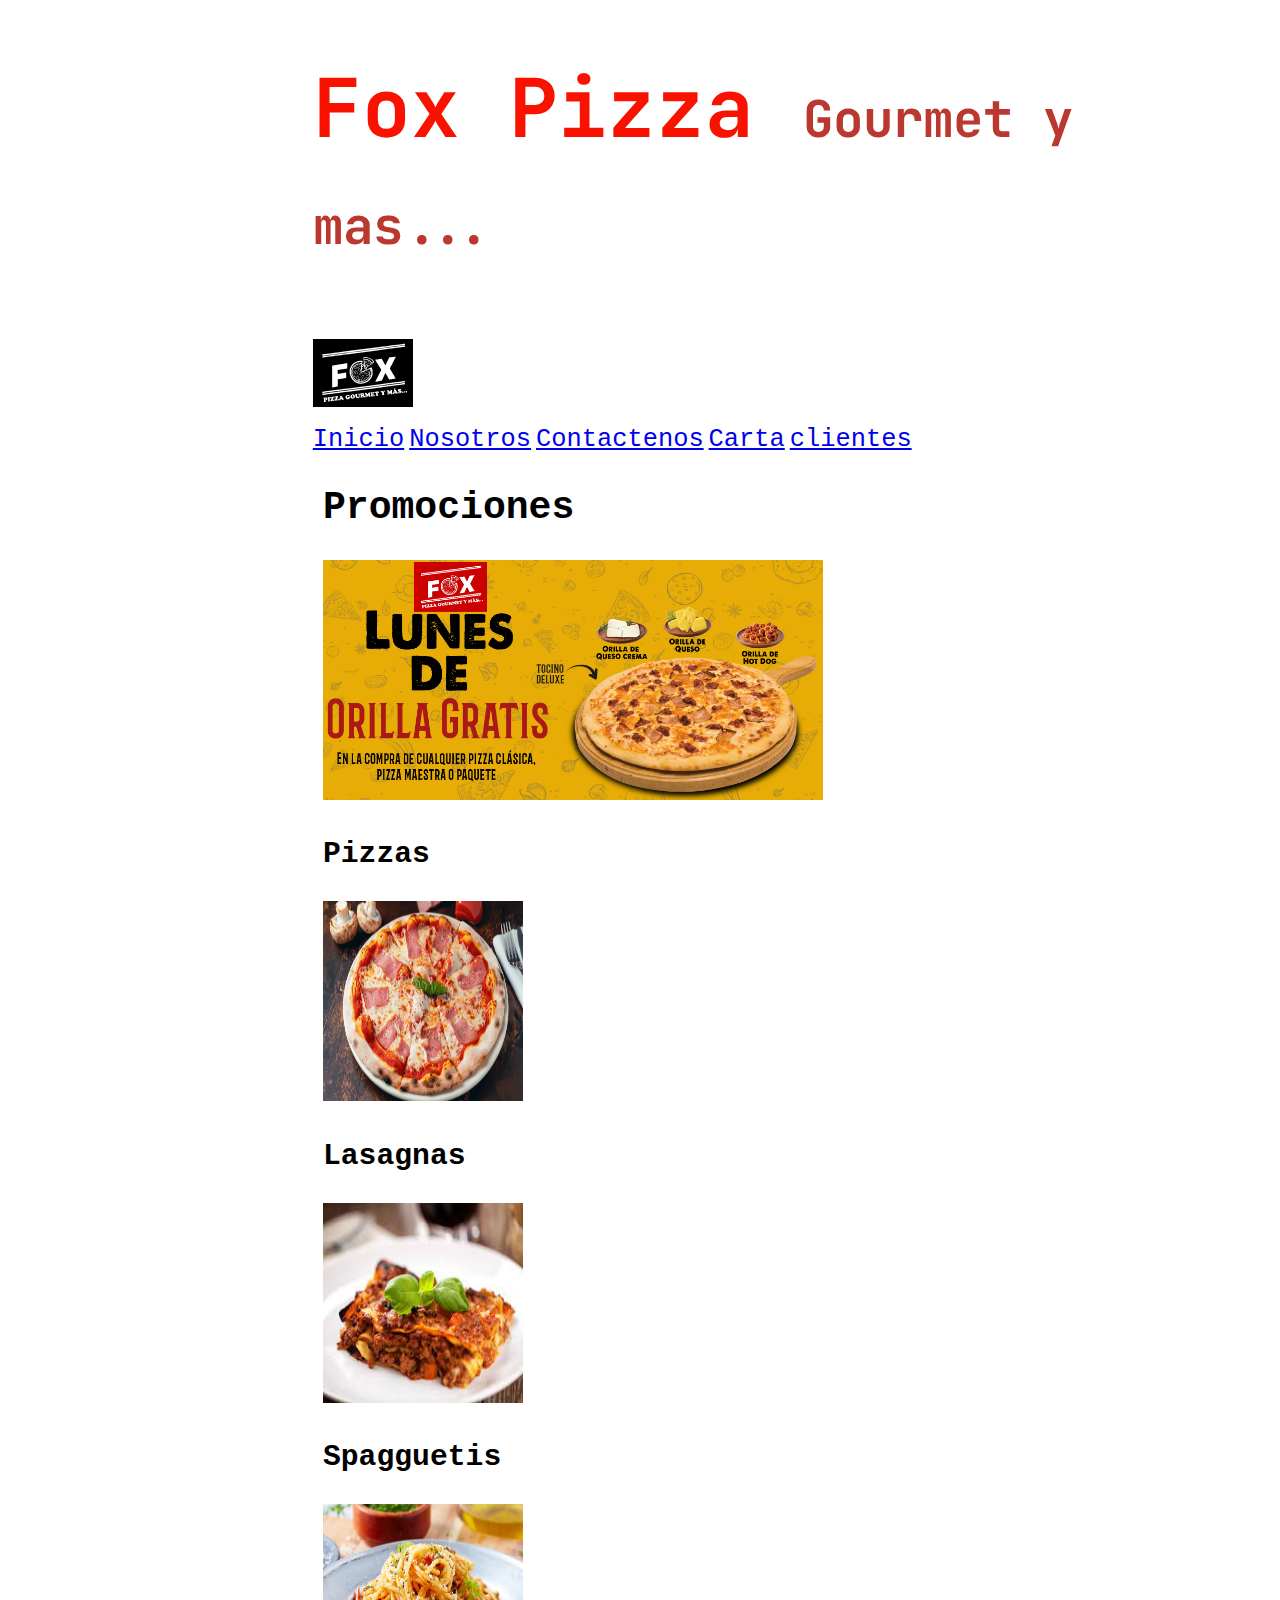
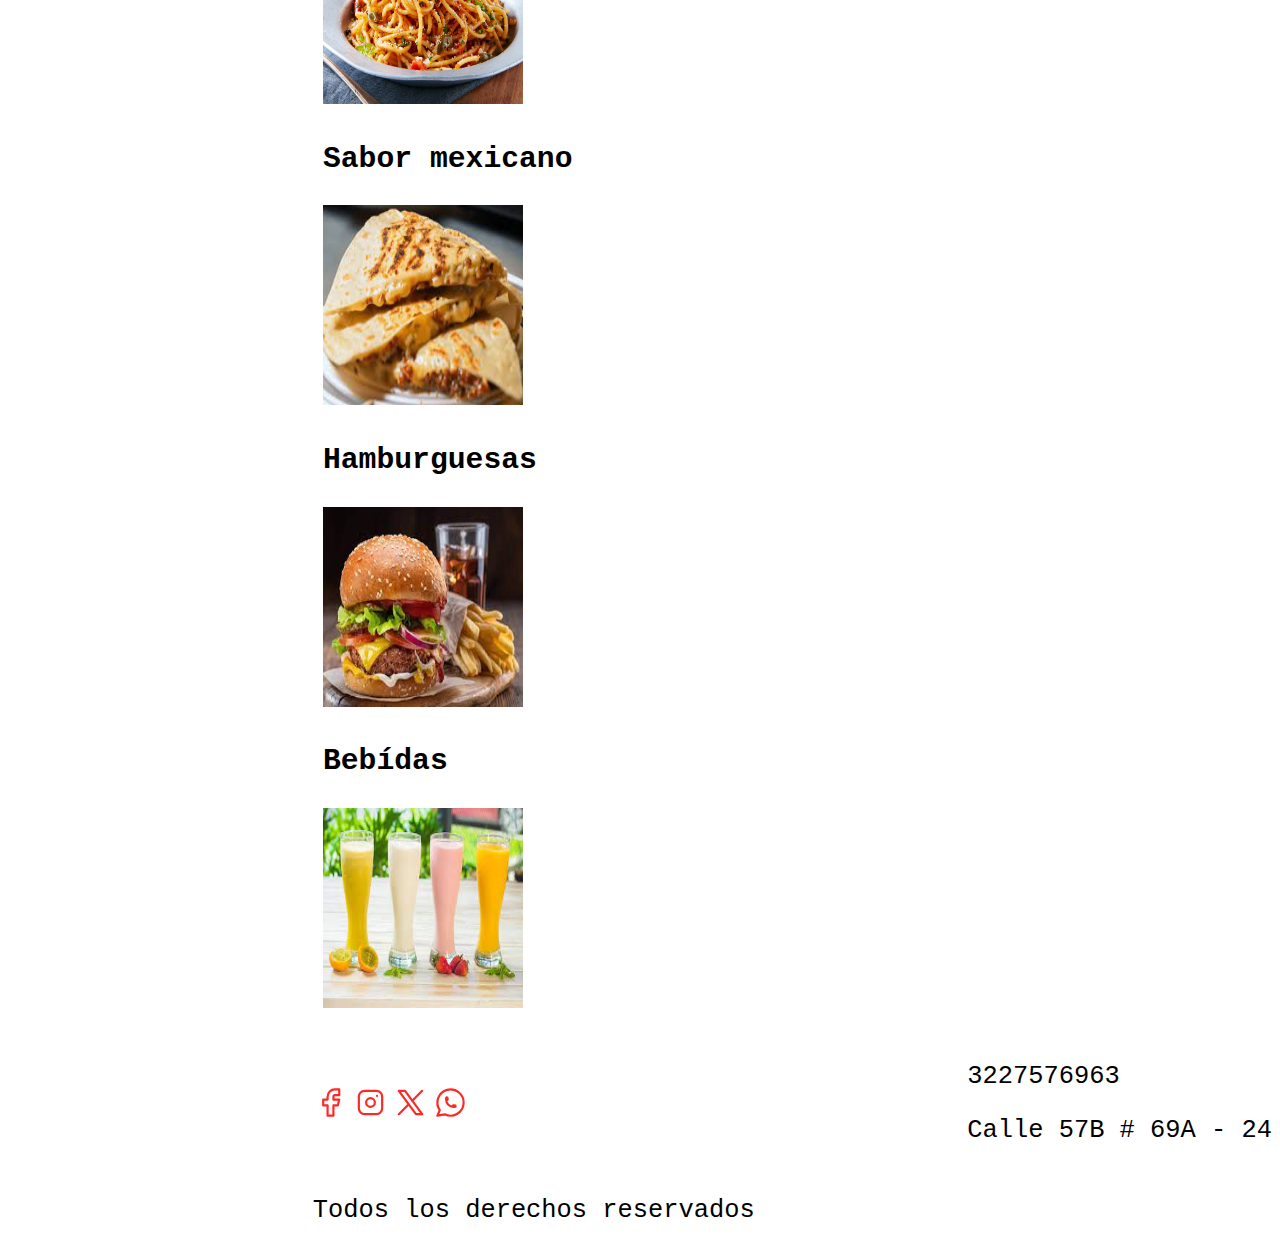
==== index.html @ a1d086fd "Add files via upload" ====
<!DOCTYPE html>
<html lang="es">
<head>
    <meta charset="UTF-8">
    <meta name="viewport" content="width=device-width, initial-scale=1.0">
    <link rel="preconnect" href="https://fonts.googleapis.com">
    <link rel="preconnect" href="https://fonts.gstatic.com" crossorigin>
    <link href="https://fonts.googleapis.com/css2?family=JetBrains+Mono:ital,wght@0,300;1,100&display=swap" rel="stylesheet">
    <link rel="stylesheet" href="Estilos/style.css">
    <title>Fox Pizza Gourmet y más...</title>
</head>


<body>
    <header>
        <h1 id="title">Fox Pizza <span id="mini">Gourmet y mas...</span></h1> 
        <img src="imagenes/logo.svg" width="100" height="100">
        <nav class="paginas">
            <a href="/index.html">Inicio</a>
            <a href="/paginas/nosotros.html">Nosotros</a>
            <a href="/paginas/contactenos.html">Contactenos</a>
            <a href="/paginas/carta.html">Carta</a>
            <a href="/paginas/clientes.html">clientes</a>
        </nav>
    </header>
    <main>
        <div>
            <h2>Promociones</h2>
            <img src="/imagenes/Promo1.png" width="500">
        </div>
        <div >
            <h3>Pizzas</h3>
            <img src="/imagenes/pizzas.webp" width="200" height="200">
            <h3>Lasagnas</h3>
            <img src="/imagenes/lasagnas.jpeg" width="200" height="200">
            <h3>Spagguetis</h3>
            <img src="/imagenes/spagguetis.jpg" width="200" height="200">
            <h3>Sabor mexicano</h3>
            <img src="/imagenes/mexicano.jpeg" width="200" height="200">
            <h3>Hamburguesas</h3>
            <img src="/imagenes/hamburguesas.jpeg" width="200" height="200">
            <h3>Bebídas</h3>
            <img src="/imagenes/jugos.jpeg" width="200" height="200">
        </div>
    </main>
    <footer>
        <div class="footer1">
            <div class="footer1_1">
                <nav>
                    <svg src="Facebook.com"xmlns="http://www.w3.org/2000/svg" class="logofacebook" width="35" height="35" viewBox="0 0 24 24" stroke-width="1.5" stroke="#ff2825" fill="none" stroke-linecap="round" stroke-linejoin="round">
                        <path stroke="none" d="M0 0h24v24H0z" fill="none"/>
                        <path d="M7 10v4h3v7h4v-7h3l1 -4h-4v-2a1 1 0 0 1 1 -1h3v-4h-3a5 5 0 0 0 -5 5v2h-3" />
                    </svg>
                    <svg xmlns="http://www.w3.org/2000/svg" class="logoinstagram" width="35" height="35" viewBox="0 0 24 24" stroke-width="1.5" stroke="#ff2825" fill="none" stroke-linecap="round" stroke-linejoin="round">
                        <path stroke="none" d="M0 0h24v24H0z" fill="none"/>
                        <path d="M4 4m0 4a4 4 0 0 1 4 -4h8a4 4 0 0 1 4 4v8a4 4 0 0 1 -4 4h-8a4 4 0 0 1 -4 -4z" />
                        <path d="M12 12m-3 0a3 3 0 1 0 6 0a3 3 0 1 0 -6 0" />
                        <path d="M16.5 7.5l0 .01" />
                    </svg>
                    <svg xmlns="http://www.w3.org/2000/svg" class="logox" width="35" height="35" viewBox="0 0 24 24" stroke-width="1.5" stroke="#ff2825" fill="none" stroke-linecap="round" stroke-linejoin="round">
                        <path stroke="none" d="M0 0h24v24H0z" fill="none"/>
                        <path d="M4 4l11.733 16h4.267l-11.733 -16z" />
                        <path d="M4 20l6.768 -6.768m2.46 -2.46l6.772 -6.772" />
                    </svg>
                    <svg xmlns="http://www.w3.org/2000/svg" class="logowhatsapp" width="35" height="35" viewBox="0 0 24 24" stroke-width="1.5" stroke="#ff2825" fill="none" stroke-linecap="round" stroke-linejoin="round">
                        <path stroke="none" d="M0 0h24v24H0z" fill="none"/>
                        <path d="M3 21l1.65 -3.8a9 9 0 1 1 3.4 2.9l-5.05 .9" />
                        <path d="M9 10a.5 .5 0 0 0 1 0v-1a.5 .5 0 0 0 -1 0v1a5 5 0 0 0 5 5h1a.5 .5 0 0 0 0 -1h-1a.5 .5 0 0 0 0 1" />
                    </svg>
                </nav>
            </div>
            <div class="footer1_2">
                <p class="a222">3227576963</p>
                <p class="a222">Calle 57B # 69A - 24</p>
            </div>
        </div>     
        <div class="footer2">
                <p>Todos los derechos reservados</p>
        </div>
    </footer>
</body>

</html>
---- Estilos/style.css ----
:root{
    --titulos--: #FA1200;
    --footercoor--: #7A413D;
    --pequenas--: #BA382F;
    --parrafos--:2.5rem;
}
html{
    font-size: 63.5%;
}
body{
    align-items: center;
    max-width: 100rem;
    padding-left: 30rem;
    font-family: monospace;
}
main{
    font-size: var(--parrafos--);
}
main div{
    padding-left: 1rem;
}
.cartacontenido{
    display:flex;
    align-items: center;
}
header nav{
    justify-content: space-evenly;
}
footer{
    padding-top: 20px;
}
.contacto{
    font-size: var(--parrafos--);
}
form{
    
    display: flex;
    justify-content: center;
}
.footer1{
    display: flex;
    justify-content: space-between;
    align-items: center;
}
.logofacebook:hover{
    filter: brightness(4);
    color: black;
}.logoinstagram:hover{
    filter: brightness(4);
    color: black;
}.logox:hover{
    filter: brightness(4);
    color: black;
}.logowhatsapp:hover{
    filter: brightness(4);
    color: black;
}
#title{
    font-family:'JetBrains Mono',Arial, sans-serif;
    font-size: 8rem;
    color: var(--titulos--);
}
#mini{
    font-size: 5rem;
    color: var(--pequenas--);
}
p{
    font-size: var(--parrafos--);
}
a{
    font-size: var(--parrafos--);
}
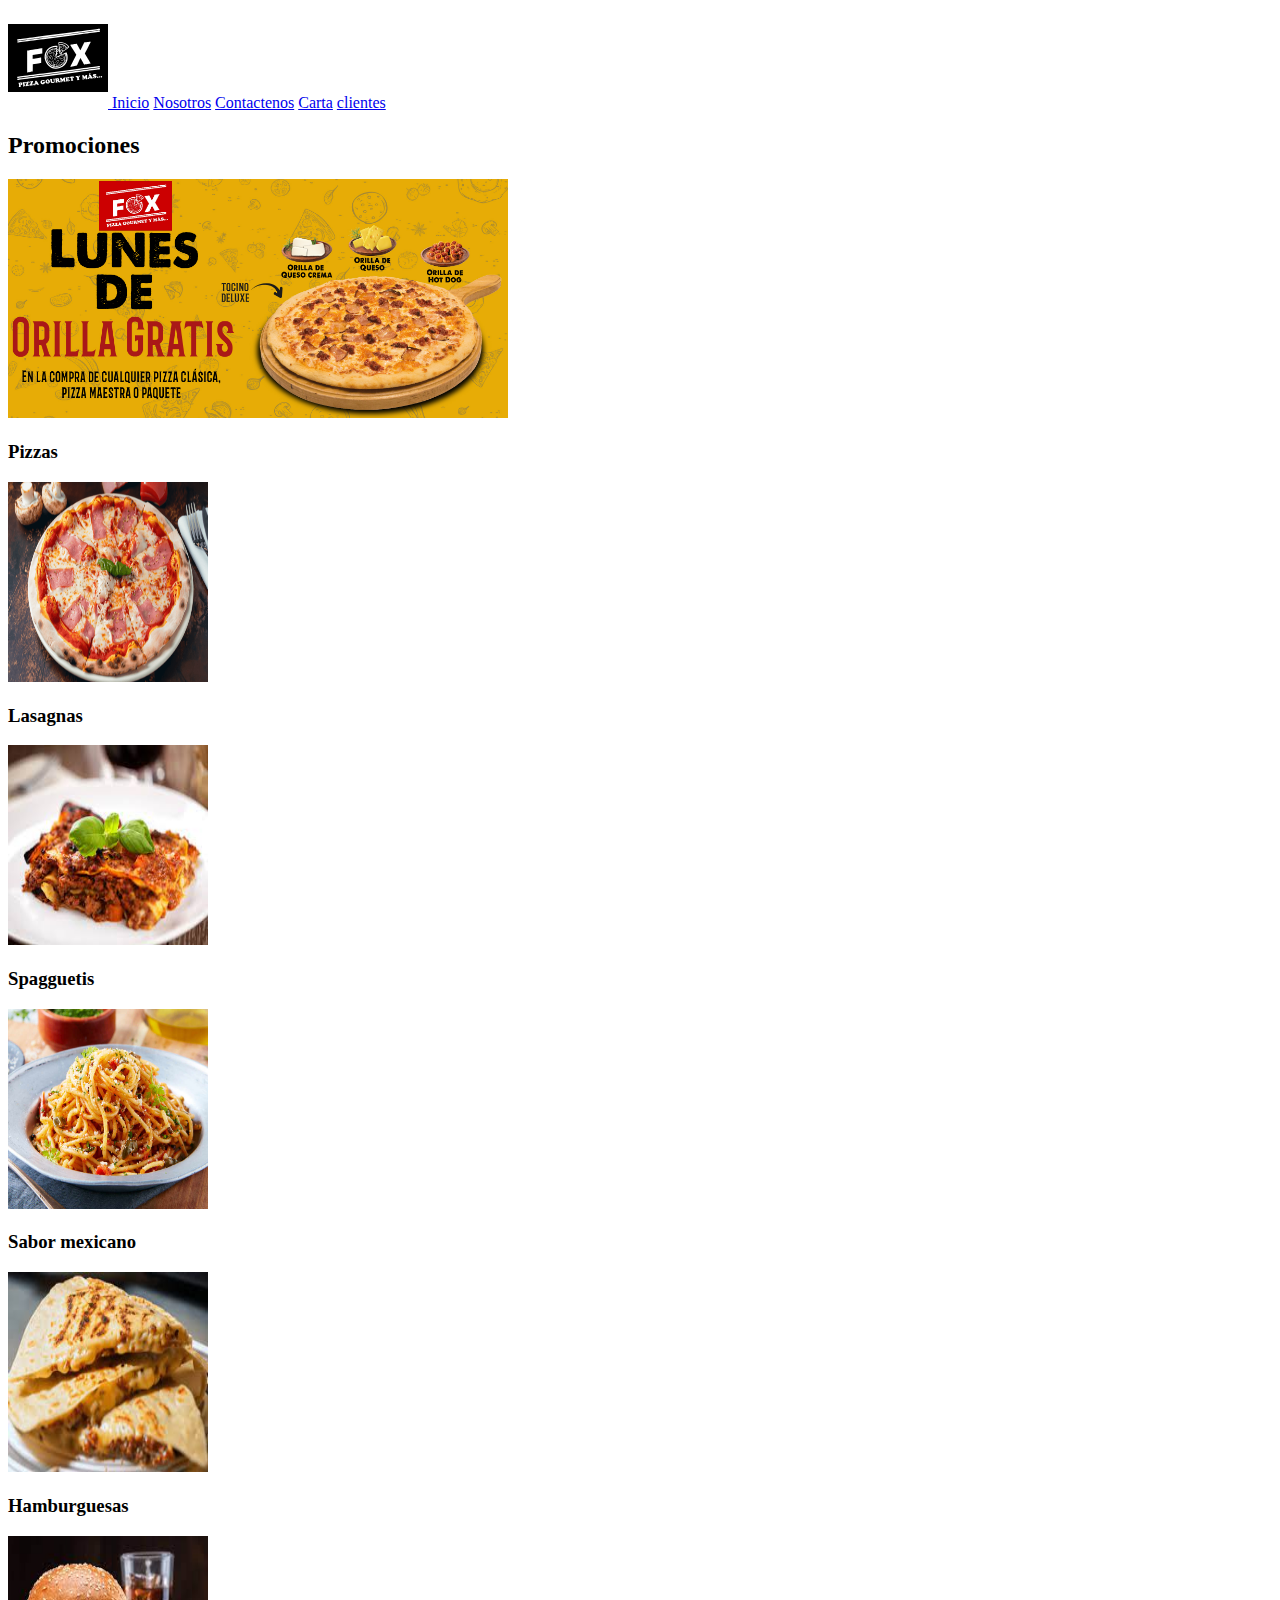
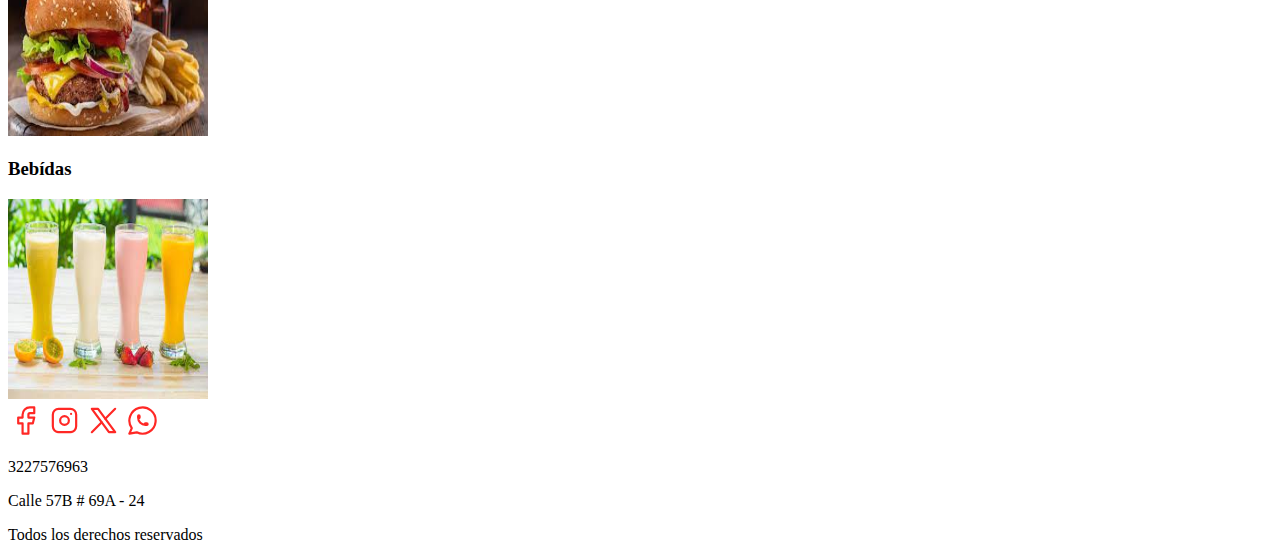
==== commit 3c505674: "Quinto cambio" ====
--- a/index.html
+++ b/index.html
@@ -13,15 +13,17 @@
 
 <body>
     <header>
-        <h1 id="title">Fox Pizza <span id="mini">Gourmet y mas...</span></h1> 
-        <img src="imagenes/logo.svg" width="100" height="100">
         <nav class="paginas">
-            <a href="/index.html">Inicio</a>
-            <a href="/paginas/nosotros.html">Nosotros</a>
-            <a href="/paginas/contactenos.html">Contactenos</a>
-            <a href="/paginas/carta.html">Carta</a>
-            <a href="/paginas/clientes.html">clientes</a>
+            <a href="/FoxPizzaPag/index.html">
+                <img src="../imagenes/logo.svg" width="100" height="100">
+            </a>
+            <a href="/FoxPizzaPag/index.html">Inicio</a>
+            <a href="/FoxPizzaPag/paginas/nosotros.html">Nosotros</a>
+            <a href="/FoxPizzaPag/paginas/contactenos.html">Contactenos</a>
+            <a href="/FoxPizzaPag/paginas/carta.html">Carta</a>
+            <a href="/FoxPizzaPag/paginas/clientes.html">clientes</a>
         </nav>
+    </header>
     </header>
     <main>
         <div>
--- a/Estilos/style.css
+++ b/Estilos/style.css
@@ -1,72 +1,3 @@
-:root{
-    --titulos--: #FA1200;
-    --footercoor--: #7A413D;
-    --pequenas--: #BA382F;
-    --parrafos--:2.5rem;
-}
-html{
-    font-size: 63.5%;
-}
-body{
-    align-items: center;
-    max-width: 100rem;
-    padding-left: 30rem;
-    font-family: monospace;
-}
-main{
-    font-size: var(--parrafos--);
-}
-main div{
-    padding-left: 1rem;
-}
-.cartacontenido{
-    display:flex;
-    align-items: center;
-}
-header nav{
-    justify-content: space-evenly;
-}
-footer{
-    padding-top: 20px;
-}
-.contacto{
-    font-size: var(--parrafos--);
-}
-form{
-    
-    display: flex;
-    justify-content: center;
-}
-.footer1{
-    display: flex;
-    justify-content: space-between;
-    align-items: center;
-}
-.logofacebook:hover{
-    filter: brightness(4);
-    color: black;
-}.logoinstagram:hover{
-    filter: brightness(4);
-    color: black;
-}.logox:hover{
-    filter: brightness(4);
-    color: black;
-}.logowhatsapp:hover{
-    filter: brightness(4);
-    color: black;
-}
-#title{
-    font-family:'JetBrains Mono',Arial, sans-serif;
-    font-size: 8rem;
-    color: var(--titulos--);
-}
-#mini{
-    font-size: 5rem;
-    color: var(--pequenas--);
-}
-p{
-    font-size: var(--parrafos--);
-}
-a{
-    font-size: var(--parrafos--);
+h1{
+    font-size: 30px;
 }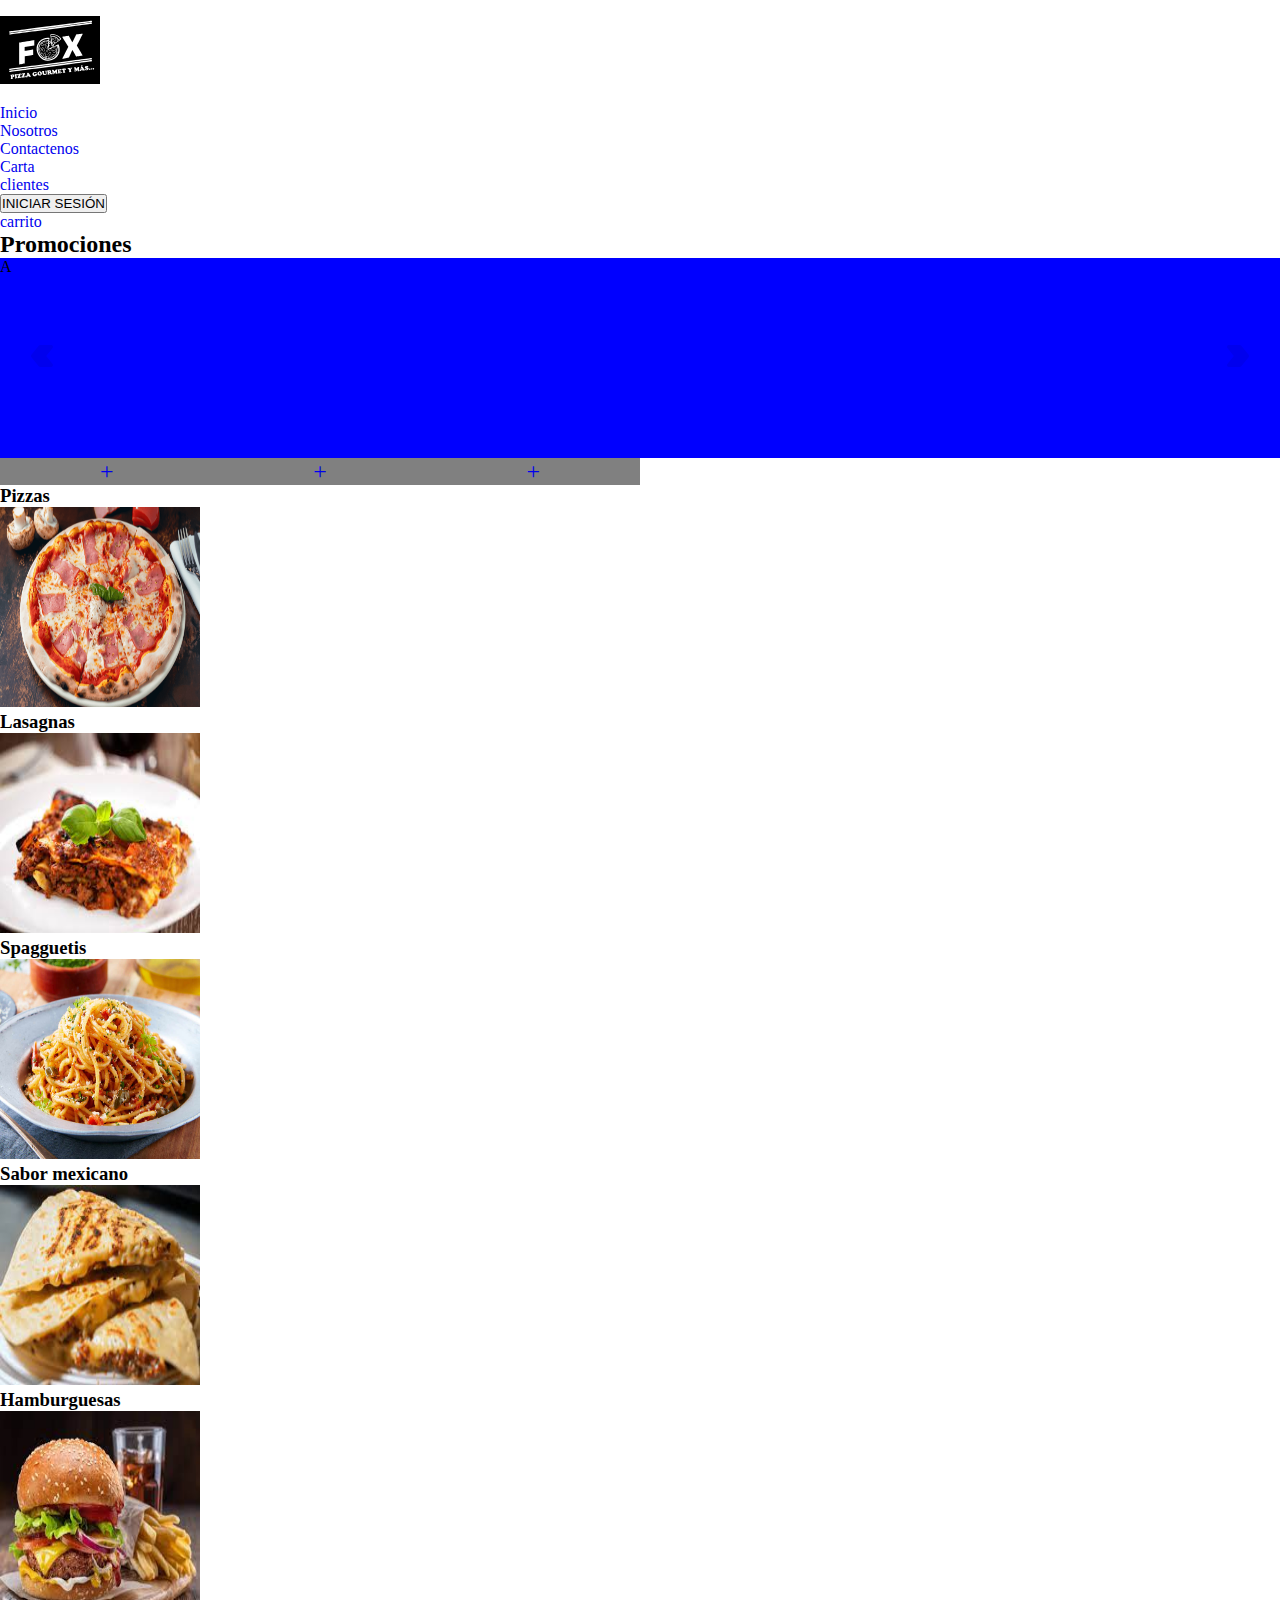
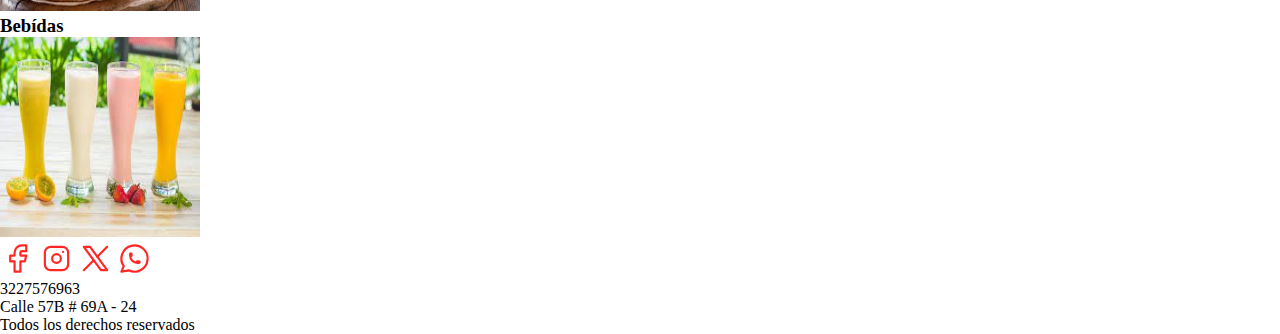
==== commit 1d4a5e56: "sexto cambio" ====
--- a/index.html
+++ b/index.html
@@ -6,7 +6,7 @@
     <link rel="preconnect" href="https://fonts.googleapis.com">
     <link rel="preconnect" href="https://fonts.gstatic.com" crossorigin>
     <link href="https://fonts.googleapis.com/css2?family=JetBrains+Mono:ital,wght@0,300;1,100&display=swap" rel="stylesheet">
-    <link rel="stylesheet" href="Estilos/style.css">
+    <link rel="stylesheet" href="/Estilos/style.css">
     <title>Fox Pizza Gourmet y más...</title>
 </head>
 
@@ -14,36 +14,130 @@
 <body>
     <header>
         <nav class="paginas">
-            <a href="/FoxPizzaPag/index.html">
-                <img src="../imagenes/logo.svg" width="100" height="100">
-            </a>
-            <a href="/FoxPizzaPag/index.html">Inicio</a>
-            <a href="/FoxPizzaPag/paginas/nosotros.html">Nosotros</a>
-            <a href="/FoxPizzaPag/paginas/contactenos.html">Contactenos</a>
-            <a href="/FoxPizzaPag/paginas/carta.html">Carta</a>
-            <a href="/FoxPizzaPag/paginas/clientes.html">clientes</a>
+            <div>
+                    
+                <li>
+                    <a href="/FoxPizzaPag/index.html">
+                        <img src="../imagenes/logo.svg" width="100" height="100">
+                    </a>
+                </li>
+                <li>
+                    <a href="/index.html">Inicio</a>
+                </li>
+                <li>
+                    <a href="/paginas/nosotros.html">Nosotros</a>
+                </li>
+                <li>
+                <a href="/paginas/contactenos.html">Contactenos</a>
+                </li>
+                <li>       
+                <a href="/paginas/carta.html">Carta</a>
+                </li>
+                <li>
+                <a href="/paginas/clientes.html">clientes</a>
+                </li>
+                <div>
+                    <button type="button">INICIAR SESIÓN</button>
+                </div>
+                <div>
+                    <a href="/paginas/carrito.html">carrito</a>
+                </div>
+            </div>
         </nav>
     </header>
     </header>
     <main>
-        <div>
+        <section class="section-1">
             <h2>Promociones</h2>
-            <img src="/imagenes/Promo1.png" width="500">
-        </div>
-        <div >
-            <h3>Pizzas</h3>
-            <img src="/imagenes/pizzas.webp" width="200" height="200">
-            <h3>Lasagnas</h3>
-            <img src="/imagenes/lasagnas.jpeg" width="200" height="200">
-            <h3>Spagguetis</h3>
-            <img src="/imagenes/spagguetis.jpg" width="200" height="200">
-            <h3>Sabor mexicano</h3>
-            <img src="/imagenes/mexicano.jpeg" width="200" height="200">
-            <h3>Hamburguesas</h3>
-            <img src="/imagenes/hamburguesas.jpeg" width="200" height="200">
-            <h3>Bebídas</h3>
-            <img src="/imagenes/jugos.jpeg" width="200" height="200">
-        </div>
+            <div id="contentitems-slider">
+                <div class="slider-imagenes-promocion" id="item-promocion-1">
+            
+                    <div class="imagenes-promocion" id="tarjeta-promocion-1">
+                        A
+                    </div>
+                    <div class="flechas-promocion">
+                        <a href="#item-promocion-3">
+                            <svg xmlns="http://www.w3.org/2000/svg" class="icon icon-tabler icon-tabler-arrow-badge-left-filled" width="44" height="44" viewBox="0 0 24 24" stroke-width="1.5" stroke="#2c3e50" fill="none" stroke-linecap="round" stroke-linejoin="round">
+                                <path stroke="none" d="M0 0h24v24H0z" fill="none"/>
+                                <path d="M17 6h-6a1 1 0 0 0 -.78 .375l-4 5a1 1 0 0 0 0 1.25l4 5a1 1 0 0 0 .78 .375h6l.112 -.006a1 1 0 0 0 .669 -1.619l-3.501 -4.375l3.5 -4.375a1 1 0 0 0 -.78 -1.625z" stroke-width="0" fill="currentColor" />
+                            </svg>
+                        </a>
+                        <a href="#item-promocion-2">
+                            <svg xmlns="http://www.w3.org/2000/svg" class="icon icon-tabler icon-tabler-arrow-badge-right-filled" width="44" height="44" viewBox="0 0 24 24" stroke-width="1.5" stroke="#2c3e50" fill="none" stroke-linecap="round" stroke-linejoin="round">
+                                <path stroke="none" d="M0 0h24v24H0z" fill="none"/>
+                                <path d="M7 6l-.112 .006a1 1 0 0 0 -.669 1.619l3.501 4.375l-3.5 4.375a1 1 0 0 0 .78 1.625h6a1 1 0 0 0 .78 -.375l4 -5a1 1 0 0 0 0 -1.25l-4 -5a1 1 0 0 0 -.78 -.375h-6z" stroke-width="0" fill="currentColor" />
+                            </svg>
+                        </a>
+                    </div>
+                
+                </div>
+                <div class="slider-imagenes-promocion" id="item-promocion-2">
+            
+                    <div class="imagenes-promocion" id="tarjeta-promocion-2">
+                        B
+                    </div>
+                    <div class="flechas-promocion">
+                        <a href="#item-promocion-1">
+                            <svg xmlns="http://www.w3.org/2000/svg" class="icon icon-tabler icon-tabler-arrow-badge-left-filled" width="44" height="44" viewBox="0 0 24 24" stroke-width="1.5" stroke="#2c3e50" fill="none" stroke-linecap="round" stroke-linejoin="round">
+                                <path stroke="none" d="M0 0h24v24H0z" fill="none"/>
+                                <path d="M17 6h-6a1 1 0 0 0 -.78 .375l-4 5a1 1 0 0 0 0 1.25l4 5a1 1 0 0 0 .78 .375h6l.112 -.006a1 1 0 0 0 .669 -1.619l-3.501 -4.375l3.5 -4.375a1 1 0 0 0 -.78 -1.625z" stroke-width="0" fill="currentColor" />
+                            </svg>
+                        </a>
+                        <a href="#item-promocion-3">
+                            <svg xmlns="http://www.w3.org/2000/svg" class="icon icon-tabler icon-tabler-arrow-badge-right-filled" width="44" height="44" viewBox="0 0 24 24" stroke-width="1.5" stroke="#2c3e50" fill="none" stroke-linecap="round" stroke-linejoin="round">
+                                <path stroke="none" d="M0 0h24v24H0z" fill="none"/>
+                                <path d="M7 6l-.112 .006a1 1 0 0 0 -.669 1.619l3.501 4.375l-3.5 4.375a1 1 0 0 0 .78 1.625h6a1 1 0 0 0 .78 -.375l4 -5a1 1 0 0 0 0 -1.25l-4 -5a1 1 0 0 0 -.78 -.375h-6z" stroke-width="0" fill="currentColor" />
+                            </svg>
+                        </a>
+                    </div>
+                
+                </div>
+                <div class="slider-imagenes-promocion" id="item-promocion-3">
+            
+                    <div class="imagenes-promocion" id="tarjeta-promocion-3">
+                        C
+                    </div>
+                    <div class="flechas-promocion">
+                        <a href="#item-promocion-2">
+                            <svg xmlns="http://www.w3.org/2000/svg" class="icon icon-tabler icon-tabler-arrow-badge-left-filled" width="44" height="44" viewBox="0 0 24 24" stroke-width="1.5" stroke="#2c3e50" fill="none" stroke-linecap="round" stroke-linejoin="round">
+                                <path stroke="none" d="M0 0h24v24H0z" fill="none"/>
+                                <path d="M17 6h-6a1 1 0 0 0 -.78 .375l-4 5a1 1 0 0 0 0 1.25l4 5a1 1 0 0 0 .78 .375h6l.112 -.006a1 1 0 0 0 .669 -1.619l-3.501 -4.375l3.5 -4.375a1 1 0 0 0 -.78 -1.625z" stroke-width="0" fill="currentColor" />
+                            </svg>
+                        </a>
+                        <a href="#item-promocion-1">
+                            <svg xmlns="http://www.w3.org/2000/svg" class="icon icon-tabler icon-tabler-arrow-badge-right-filled" width="44" height="44" viewBox="0 0 24 24" stroke-width="1.5" stroke="#2c3e50" fill="none" stroke-linecap="round" stroke-linejoin="round">
+                                <path stroke="none" d="M0 0h24v24H0z" fill="none"/>
+                                <path d="M7 6l-.112 .006a1 1 0 0 0 -.669 1.619l3.501 4.375l-3.5 4.375a1 1 0 0 0 .78 1.625h6a1 1 0 0 0 .78 -.375l4 -5a1 1 0 0 0 0 -1.25l-4 -5a1 1 0 0 0 -.78 -.375h-6z" stroke-width="0" fill="currentColor" />
+                            </svg>
+                        </a>
+                    </div>
+                
+                </div>
+                
+            </div>
+            <div id="content-puntos-promocion">
+                <a href="#item-promocion-1">+</a>
+                <a href="#item-promocion-2">+</a>
+                <a href="#item-promocion-3">+</a>
+            </div>
+            
+        </section>
+        <section>
+            <div class="">
+                <h3>Pizzas</h3>
+                <img src="/imagenes/pizzas.webp" width="200" height="200">
+                <h3>Lasagnas</h3>
+                <img src="/imagenes/lasagnas.jpeg" width="200" height="200">
+                <h3>Spagguetis</h3>
+                <img src="/imagenes/spagguetis.jpg" width="200" height="200">
+                <h3>Sabor mexicano</h3>
+                <img src="/imagenes/mexicano.jpeg" width="200" height="200">
+                <h3>Hamburguesas</h3>
+                <img src="/imagenes/hamburguesas.jpeg" width="200" height="200">
+                <h3>Bebídas</h3>
+                <img src="/imagenes/jugos.jpeg" width="200" height="200">
+            </div>
+        </section>
     </main>
     <footer>
         <div class="footer1">
--- a/Estilos/style.css
+++ b/Estilos/style.css
@@ -1,3 +1,53 @@
-h1{
-    font-size: 30px;
+*{
+    padding: 0;
+    margin: 0;
+    box-sizing: border-box;
+}
+#contentitems-slider{
+    height: 200px;
+    overflow: hidden;
+}
+.slider-imagenes-promocion{
+    height: 100%;
+    position: relative;
+}
+.imagenes-promocion{
+    height: 100%;
+}
+.flechas-promocion{
+    height: 100%;
+    width: 100%;
+    position: absolute;
+    top: 0;
+    display: flex;
+    align-items: center;
+    justify-content: space-between;
+    padding: 20px;
+}
+#tarjeta-promocion-1{
+    background-color: blue;
+}
+#tarjeta-promocion-2{
+    background-color: red;
+}
+#tarjeta-promocion-3{
+    background-color: rgb(35, 202, 66);
+}
+a{
+    text-decoration: none;
+}
+#content-puntos-promocion{
+    background-color: grey;
+    display: flex;
+    justify-content: space-around;
+    width: 50%;
+}
+#content-puntos-promocion > a{
+    font-size: 1.5em;
+}
+.section-1{
+    display: flex;
+    flex-direction: column;
+    justify-items: center;
+    justify-content: center;
 }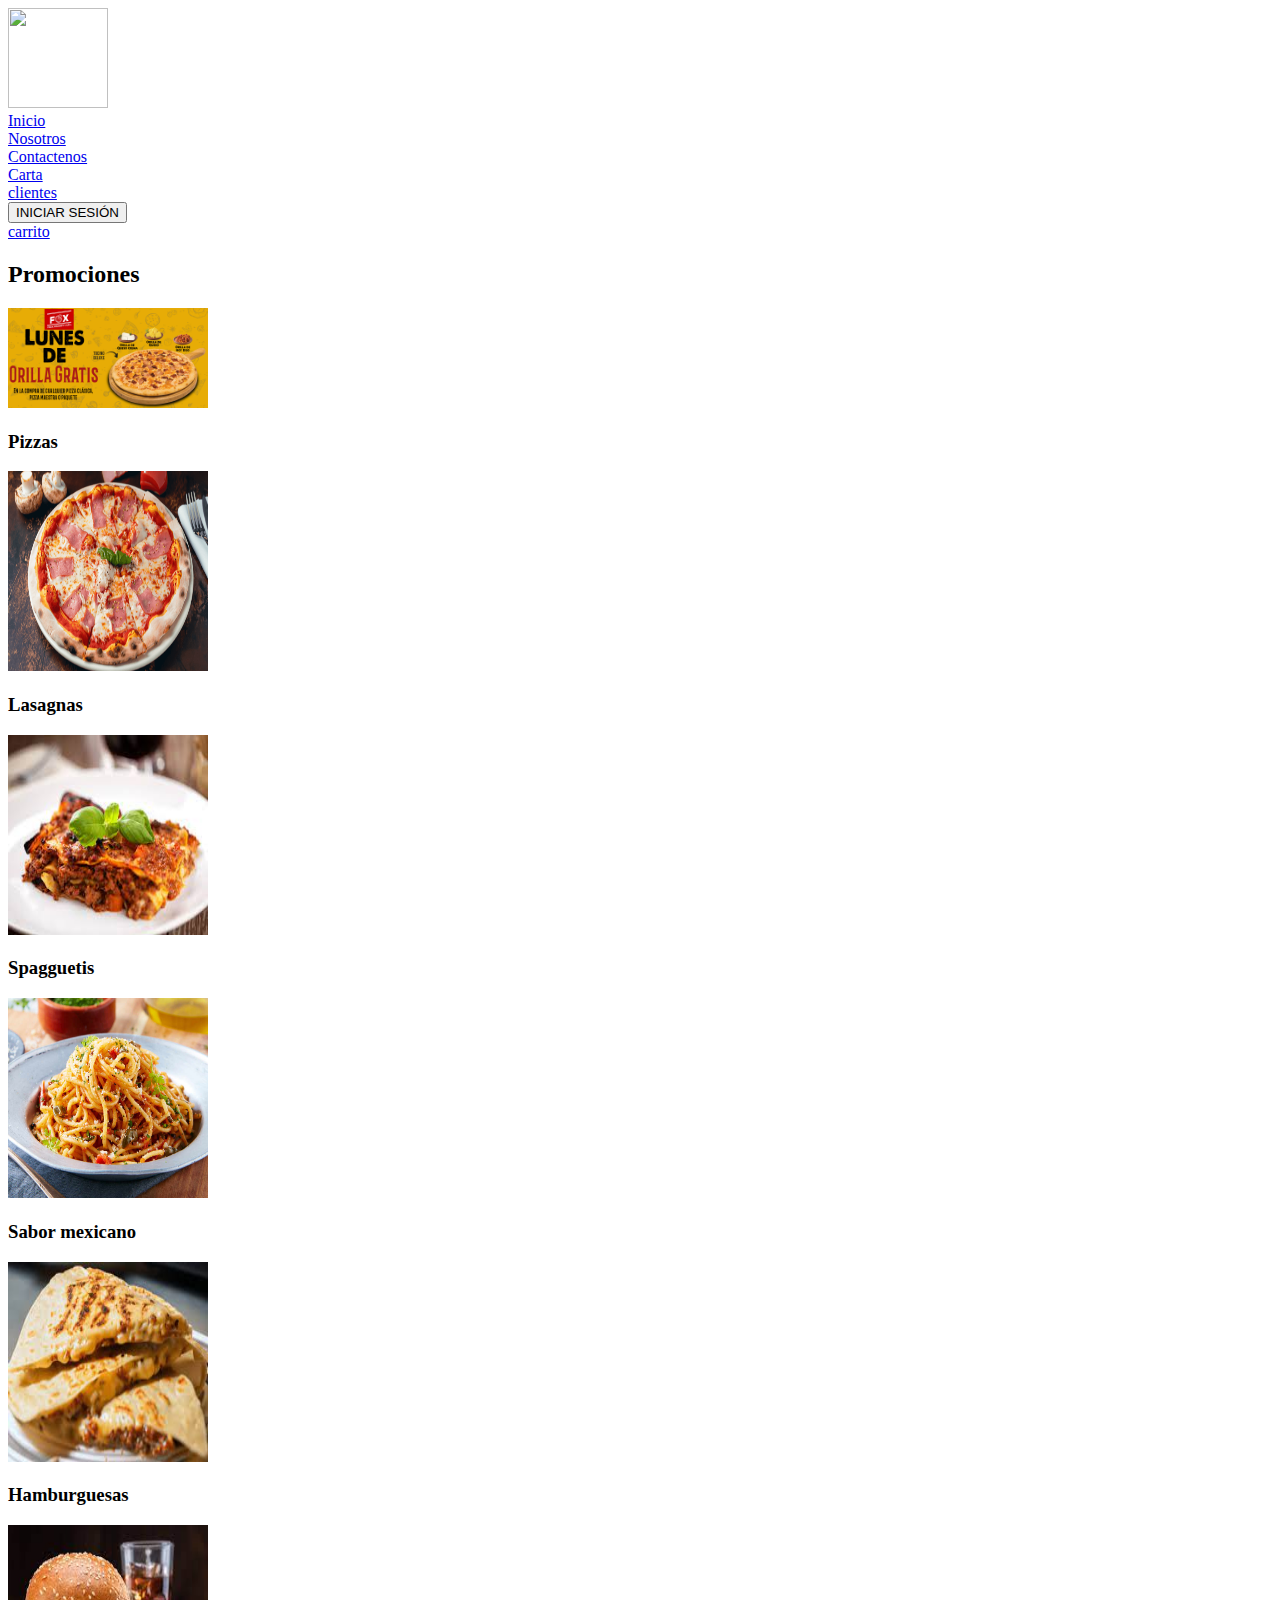
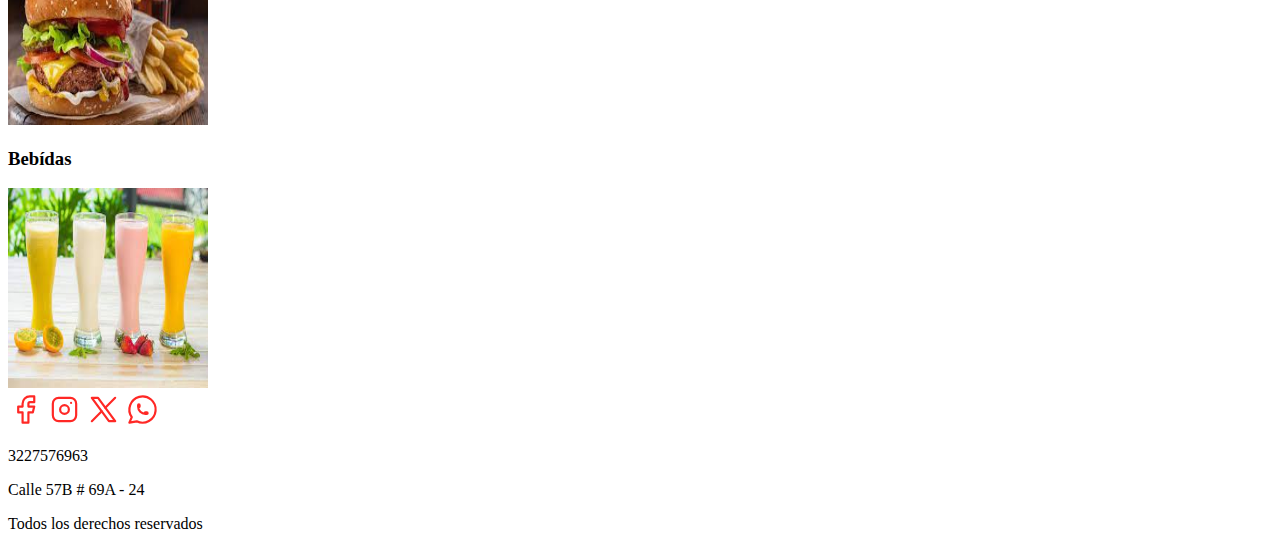
==== commit faa1ab55: "sexto cambio" ====
--- a/index.html
+++ b/index.html
@@ -6,174 +6,107 @@
     <link rel="preconnect" href="https://fonts.googleapis.com">
     <link rel="preconnect" href="https://fonts.gstatic.com" crossorigin>
     <link href="https://fonts.googleapis.com/css2?family=JetBrains+Mono:ital,wght@0,300;1,100&display=swap" rel="stylesheet">
-    <link rel="stylesheet" href="/Estilos/style.css">
+    <link rel="stylesheet" href="/FoxPizzaPag/Estilos/style.css">
     <title>Fox Pizza Gourmet y más...</title>
 </head>
 
 
 <body>
-    <header>
-        <nav class="paginas">
-            <div>
-                    
-                <li>
-                    <a href="/FoxPizzaPag/index.html">
-                        <img src="../imagenes/logo.svg" width="100" height="100">
-                    </a>
-                </li>
-                <li>
-                    <a href="/index.html">Inicio</a>
-                </li>
-                <li>
-                    <a href="/paginas/nosotros.html">Nosotros</a>
-                </li>
-                <li>
-                <a href="/paginas/contactenos.html">Contactenos</a>
-                </li>
-                <li>       
-                <a href="/paginas/carta.html">Carta</a>
-                </li>
-                <li>
-                <a href="/paginas/clientes.html">clientes</a>
-                </li>
+    <div class="contenedor" width="100px">
+        <header>
+            <nav class="paginas">
                 <div>
-                    <button type="button">INICIAR SESIÓN</button>
+                        
+                    <li>
+                        <a href="/FoxPizzaPag/index.html">
+                            <img src="/FoxPizzaPag/imagenes/logo.svg" width="100" height="100">
+                        </a>
+                    </li>
+                    <li>
+                        <a href="/index.html">Inicio</a>
+                    </li>
+                    <li>
+                        <a href="/FoxPizzaPag/paginas/nosotros.html">Nosotros</a>
+                    </li>
+                    <li>
+                    <a href="/FoxPizzaPag/paginas/contactenos.html">Contactenos</a>
+                    </li>
+                    <li>       
+                    <a href="/FoxPizzaPag/paginas/carta.html">Carta</a>
+                    </li>
+                    <li>
+                    <a href="/FoxPizzaPag/paginas/clientes.html">clientes</a>
+                    </li>
+                    <div>
+                        <button type="button">INICIAR SESIÓN</button>
+                    </div>
+                    <div>
+                        <a href="/FoxPizzaPag/paginas/carrito.html">carrito</a>
+                    </div>
                 </div>
-                <div>
-                    <a href="/paginas/carrito.html">carrito</a>
+            </nav>
+        </header>
+        </header>
+        <main>
+            <section class="section--promociones">
+                <h2>Promociones</h2>
+                <div class="promocion-1">
+                    <img src="imagenes/Promo1.png" alt="" width="200px" height="100px">
                 </div>
+            </section>
+            <section>
+                <div class="">
+                    <h3>Pizzas</h3>
+                    <img src="/imagenes/pizzas.webp" width="200" height="200">
+                    <h3>Lasagnas</h3>
+                    <img src="/imagenes/lasagnas.jpeg" width="200" height="200">
+                    <h3>Spagguetis</h3>
+                    <img src="/imagenes/spagguetis.jpg" width="200" height="200">
+                    <h3>Sabor mexicano</h3>
+                    <img src="/imagenes/mexicano.jpeg" width="200" height="200">
+                    <h3>Hamburguesas</h3>
+                    <img src="/imagenes/hamburguesas.jpeg" width="200" height="200">
+                    <h3>Bebídas</h3>
+                    <img src="/imagenes/jugos.jpeg" width="200" height="200">
+                </div>
+            </section>
+        </main>
+        <footer>
+            <div class="footer1">
+                <div class="footer1_1">
+                    <nav>
+                        <svg src="Facebook.com"xmlns="http://www.w3.org/2000/svg" class="logofacebook" width="35" height="35" viewBox="0 0 24 24" stroke-width="1.5" stroke="#ff2825" fill="none" stroke-linecap="round" stroke-linejoin="round">
+                            <path stroke="none" d="M0 0h24v24H0z" fill="none"/>
+                            <path d="M7 10v4h3v7h4v-7h3l1 -4h-4v-2a1 1 0 0 1 1 -1h3v-4h-3a5 5 0 0 0 -5 5v2h-3" />
+                        </svg>
+                        <svg xmlns="http://www.w3.org/2000/svg" class="logoinstagram" width="35" height="35" viewBox="0 0 24 24" stroke-width="1.5" stroke="#ff2825" fill="none" stroke-linecap="round" stroke-linejoin="round">
+                            <path stroke="none" d="M0 0h24v24H0z" fill="none"/>
+                            <path d="M4 4m0 4a4 4 0 0 1 4 -4h8a4 4 0 0 1 4 4v8a4 4 0 0 1 -4 4h-8a4 4 0 0 1 -4 -4z" />
+                            <path d="M12 12m-3 0a3 3 0 1 0 6 0a3 3 0 1 0 -6 0" />
+                            <path d="M16.5 7.5l0 .01" />
+                        </svg>
+                        <svg xmlns="http://www.w3.org/2000/svg" class="logox" width="35" height="35" viewBox="0 0 24 24" stroke-width="1.5" stroke="#ff2825" fill="none" stroke-linecap="round" stroke-linejoin="round">
+                            <path stroke="none" d="M0 0h24v24H0z" fill="none"/>
+                            <path d="M4 4l11.733 16h4.267l-11.733 -16z" />
+                            <path d="M4 20l6.768 -6.768m2.46 -2.46l6.772 -6.772" />
+                        </svg>
+                        <svg xmlns="http://www.w3.org/2000/svg" class="logowhatsapp" width="35" height="35" viewBox="0 0 24 24" stroke-width="1.5" stroke="#ff2825" fill="none" stroke-linecap="round" stroke-linejoin="round">
+                            <path stroke="none" d="M0 0h24v24H0z" fill="none"/>
+                            <path d="M3 21l1.65 -3.8a9 9 0 1 1 3.4 2.9l-5.05 .9" />
+                            <path d="M9 10a.5 .5 0 0 0 1 0v-1a.5 .5 0 0 0 -1 0v1a5 5 0 0 0 5 5h1a.5 .5 0 0 0 0 -1h-1a.5 .5 0 0 0 0 1" />
+                        </svg>
+                    </nav>
+                </div>
+                <div class="footer1_2">
+                    <p class="a222">3227576963</p>
+                    <p class="a222">Calle 57B # 69A - 24</p>
+                </div>
+            </div>     
+            <div class="footer2">
+                    <p>Todos los derechos reservados</p>
             </div>
-        </nav>
-    </header>
-    </header>
-    <main>
-        <section class="section-1">
-            <h2>Promociones</h2>
-            <div id="contentitems-slider">
-                <div class="slider-imagenes-promocion" id="item-promocion-1">
-            
-                    <div class="imagenes-promocion" id="tarjeta-promocion-1">
-                        A
-                    </div>
-                    <div class="flechas-promocion">
-                        <a href="#item-promocion-3">
-                            <svg xmlns="http://www.w3.org/2000/svg" class="icon icon-tabler icon-tabler-arrow-badge-left-filled" width="44" height="44" viewBox="0 0 24 24" stroke-width="1.5" stroke="#2c3e50" fill="none" stroke-linecap="round" stroke-linejoin="round">
-                                <path stroke="none" d="M0 0h24v24H0z" fill="none"/>
-                                <path d="M17 6h-6a1 1 0 0 0 -.78 .375l-4 5a1 1 0 0 0 0 1.25l4 5a1 1 0 0 0 .78 .375h6l.112 -.006a1 1 0 0 0 .669 -1.619l-3.501 -4.375l3.5 -4.375a1 1 0 0 0 -.78 -1.625z" stroke-width="0" fill="currentColor" />
-                            </svg>
-                        </a>
-                        <a href="#item-promocion-2">
-                            <svg xmlns="http://www.w3.org/2000/svg" class="icon icon-tabler icon-tabler-arrow-badge-right-filled" width="44" height="44" viewBox="0 0 24 24" stroke-width="1.5" stroke="#2c3e50" fill="none" stroke-linecap="round" stroke-linejoin="round">
-                                <path stroke="none" d="M0 0h24v24H0z" fill="none"/>
-                                <path d="M7 6l-.112 .006a1 1 0 0 0 -.669 1.619l3.501 4.375l-3.5 4.375a1 1 0 0 0 .78 1.625h6a1 1 0 0 0 .78 -.375l4 -5a1 1 0 0 0 0 -1.25l-4 -5a1 1 0 0 0 -.78 -.375h-6z" stroke-width="0" fill="currentColor" />
-                            </svg>
-                        </a>
-                    </div>
-                
-                </div>
-                <div class="slider-imagenes-promocion" id="item-promocion-2">
-            
-                    <div class="imagenes-promocion" id="tarjeta-promocion-2">
-                        B
-                    </div>
-                    <div class="flechas-promocion">
-                        <a href="#item-promocion-1">
-                            <svg xmlns="http://www.w3.org/2000/svg" class="icon icon-tabler icon-tabler-arrow-badge-left-filled" width="44" height="44" viewBox="0 0 24 24" stroke-width="1.5" stroke="#2c3e50" fill="none" stroke-linecap="round" stroke-linejoin="round">
-                                <path stroke="none" d="M0 0h24v24H0z" fill="none"/>
-                                <path d="M17 6h-6a1 1 0 0 0 -.78 .375l-4 5a1 1 0 0 0 0 1.25l4 5a1 1 0 0 0 .78 .375h6l.112 -.006a1 1 0 0 0 .669 -1.619l-3.501 -4.375l3.5 -4.375a1 1 0 0 0 -.78 -1.625z" stroke-width="0" fill="currentColor" />
-                            </svg>
-                        </a>
-                        <a href="#item-promocion-3">
-                            <svg xmlns="http://www.w3.org/2000/svg" class="icon icon-tabler icon-tabler-arrow-badge-right-filled" width="44" height="44" viewBox="0 0 24 24" stroke-width="1.5" stroke="#2c3e50" fill="none" stroke-linecap="round" stroke-linejoin="round">
-                                <path stroke="none" d="M0 0h24v24H0z" fill="none"/>
-                                <path d="M7 6l-.112 .006a1 1 0 0 0 -.669 1.619l3.501 4.375l-3.5 4.375a1 1 0 0 0 .78 1.625h6a1 1 0 0 0 .78 -.375l4 -5a1 1 0 0 0 0 -1.25l-4 -5a1 1 0 0 0 -.78 -.375h-6z" stroke-width="0" fill="currentColor" />
-                            </svg>
-                        </a>
-                    </div>
-                
-                </div>
-                <div class="slider-imagenes-promocion" id="item-promocion-3">
-            
-                    <div class="imagenes-promocion" id="tarjeta-promocion-3">
-                        C
-                    </div>
-                    <div class="flechas-promocion">
-                        <a href="#item-promocion-2">
-                            <svg xmlns="http://www.w3.org/2000/svg" class="icon icon-tabler icon-tabler-arrow-badge-left-filled" width="44" height="44" viewBox="0 0 24 24" stroke-width="1.5" stroke="#2c3e50" fill="none" stroke-linecap="round" stroke-linejoin="round">
-                                <path stroke="none" d="M0 0h24v24H0z" fill="none"/>
-                                <path d="M17 6h-6a1 1 0 0 0 -.78 .375l-4 5a1 1 0 0 0 0 1.25l4 5a1 1 0 0 0 .78 .375h6l.112 -.006a1 1 0 0 0 .669 -1.619l-3.501 -4.375l3.5 -4.375a1 1 0 0 0 -.78 -1.625z" stroke-width="0" fill="currentColor" />
-                            </svg>
-                        </a>
-                        <a href="#item-promocion-1">
-                            <svg xmlns="http://www.w3.org/2000/svg" class="icon icon-tabler icon-tabler-arrow-badge-right-filled" width="44" height="44" viewBox="0 0 24 24" stroke-width="1.5" stroke="#2c3e50" fill="none" stroke-linecap="round" stroke-linejoin="round">
-                                <path stroke="none" d="M0 0h24v24H0z" fill="none"/>
-                                <path d="M7 6l-.112 .006a1 1 0 0 0 -.669 1.619l3.501 4.375l-3.5 4.375a1 1 0 0 0 .78 1.625h6a1 1 0 0 0 .78 -.375l4 -5a1 1 0 0 0 0 -1.25l-4 -5a1 1 0 0 0 -.78 -.375h-6z" stroke-width="0" fill="currentColor" />
-                            </svg>
-                        </a>
-                    </div>
-                
-                </div>
-                
-            </div>
-            <div id="content-puntos-promocion">
-                <a href="#item-promocion-1">+</a>
-                <a href="#item-promocion-2">+</a>
-                <a href="#item-promocion-3">+</a>
-            </div>
-            
-        </section>
-        <section>
-            <div class="">
-                <h3>Pizzas</h3>
-                <img src="/imagenes/pizzas.webp" width="200" height="200">
-                <h3>Lasagnas</h3>
-                <img src="/imagenes/lasagnas.jpeg" width="200" height="200">
-                <h3>Spagguetis</h3>
-                <img src="/imagenes/spagguetis.jpg" width="200" height="200">
-                <h3>Sabor mexicano</h3>
-                <img src="/imagenes/mexicano.jpeg" width="200" height="200">
-                <h3>Hamburguesas</h3>
-                <img src="/imagenes/hamburguesas.jpeg" width="200" height="200">
-                <h3>Bebídas</h3>
-                <img src="/imagenes/jugos.jpeg" width="200" height="200">
-            </div>
-        </section>
-    </main>
-    <footer>
-        <div class="footer1">
-            <div class="footer1_1">
-                <nav>
-                    <svg src="Facebook.com"xmlns="http://www.w3.org/2000/svg" class="logofacebook" width="35" height="35" viewBox="0 0 24 24" stroke-width="1.5" stroke="#ff2825" fill="none" stroke-linecap="round" stroke-linejoin="round">
-                        <path stroke="none" d="M0 0h24v24H0z" fill="none"/>
-                        <path d="M7 10v4h3v7h4v-7h3l1 -4h-4v-2a1 1 0 0 1 1 -1h3v-4h-3a5 5 0 0 0 -5 5v2h-3" />
-                    </svg>
-                    <svg xmlns="http://www.w3.org/2000/svg" class="logoinstagram" width="35" height="35" viewBox="0 0 24 24" stroke-width="1.5" stroke="#ff2825" fill="none" stroke-linecap="round" stroke-linejoin="round">
-                        <path stroke="none" d="M0 0h24v24H0z" fill="none"/>
-                        <path d="M4 4m0 4a4 4 0 0 1 4 -4h8a4 4 0 0 1 4 4v8a4 4 0 0 1 -4 4h-8a4 4 0 0 1 -4 -4z" />
-                        <path d="M12 12m-3 0a3 3 0 1 0 6 0a3 3 0 1 0 -6 0" />
-                        <path d="M16.5 7.5l0 .01" />
-                    </svg>
-                    <svg xmlns="http://www.w3.org/2000/svg" class="logox" width="35" height="35" viewBox="0 0 24 24" stroke-width="1.5" stroke="#ff2825" fill="none" stroke-linecap="round" stroke-linejoin="round">
-                        <path stroke="none" d="M0 0h24v24H0z" fill="none"/>
-                        <path d="M4 4l11.733 16h4.267l-11.733 -16z" />
-                        <path d="M4 20l6.768 -6.768m2.46 -2.46l6.772 -6.772" />
-                    </svg>
-                    <svg xmlns="http://www.w3.org/2000/svg" class="logowhatsapp" width="35" height="35" viewBox="0 0 24 24" stroke-width="1.5" stroke="#ff2825" fill="none" stroke-linecap="round" stroke-linejoin="round">
-                        <path stroke="none" d="M0 0h24v24H0z" fill="none"/>
-                        <path d="M3 21l1.65 -3.8a9 9 0 1 1 3.4 2.9l-5.05 .9" />
-                        <path d="M9 10a.5 .5 0 0 0 1 0v-1a.5 .5 0 0 0 -1 0v1a5 5 0 0 0 5 5h1a.5 .5 0 0 0 0 -1h-1a.5 .5 0 0 0 0 1" />
-                    </svg>
-                </nav>
-            </div>
-            <div class="footer1_2">
-                <p class="a222">3227576963</p>
-                <p class="a222">Calle 57B # 69A - 24</p>
-            </div>
-        </div>     
-        <div class="footer2">
-                <p>Todos los derechos reservados</p>
-        </div>
-    </footer>
+        </footer>
+    </div>
 </body>
 
 </html>